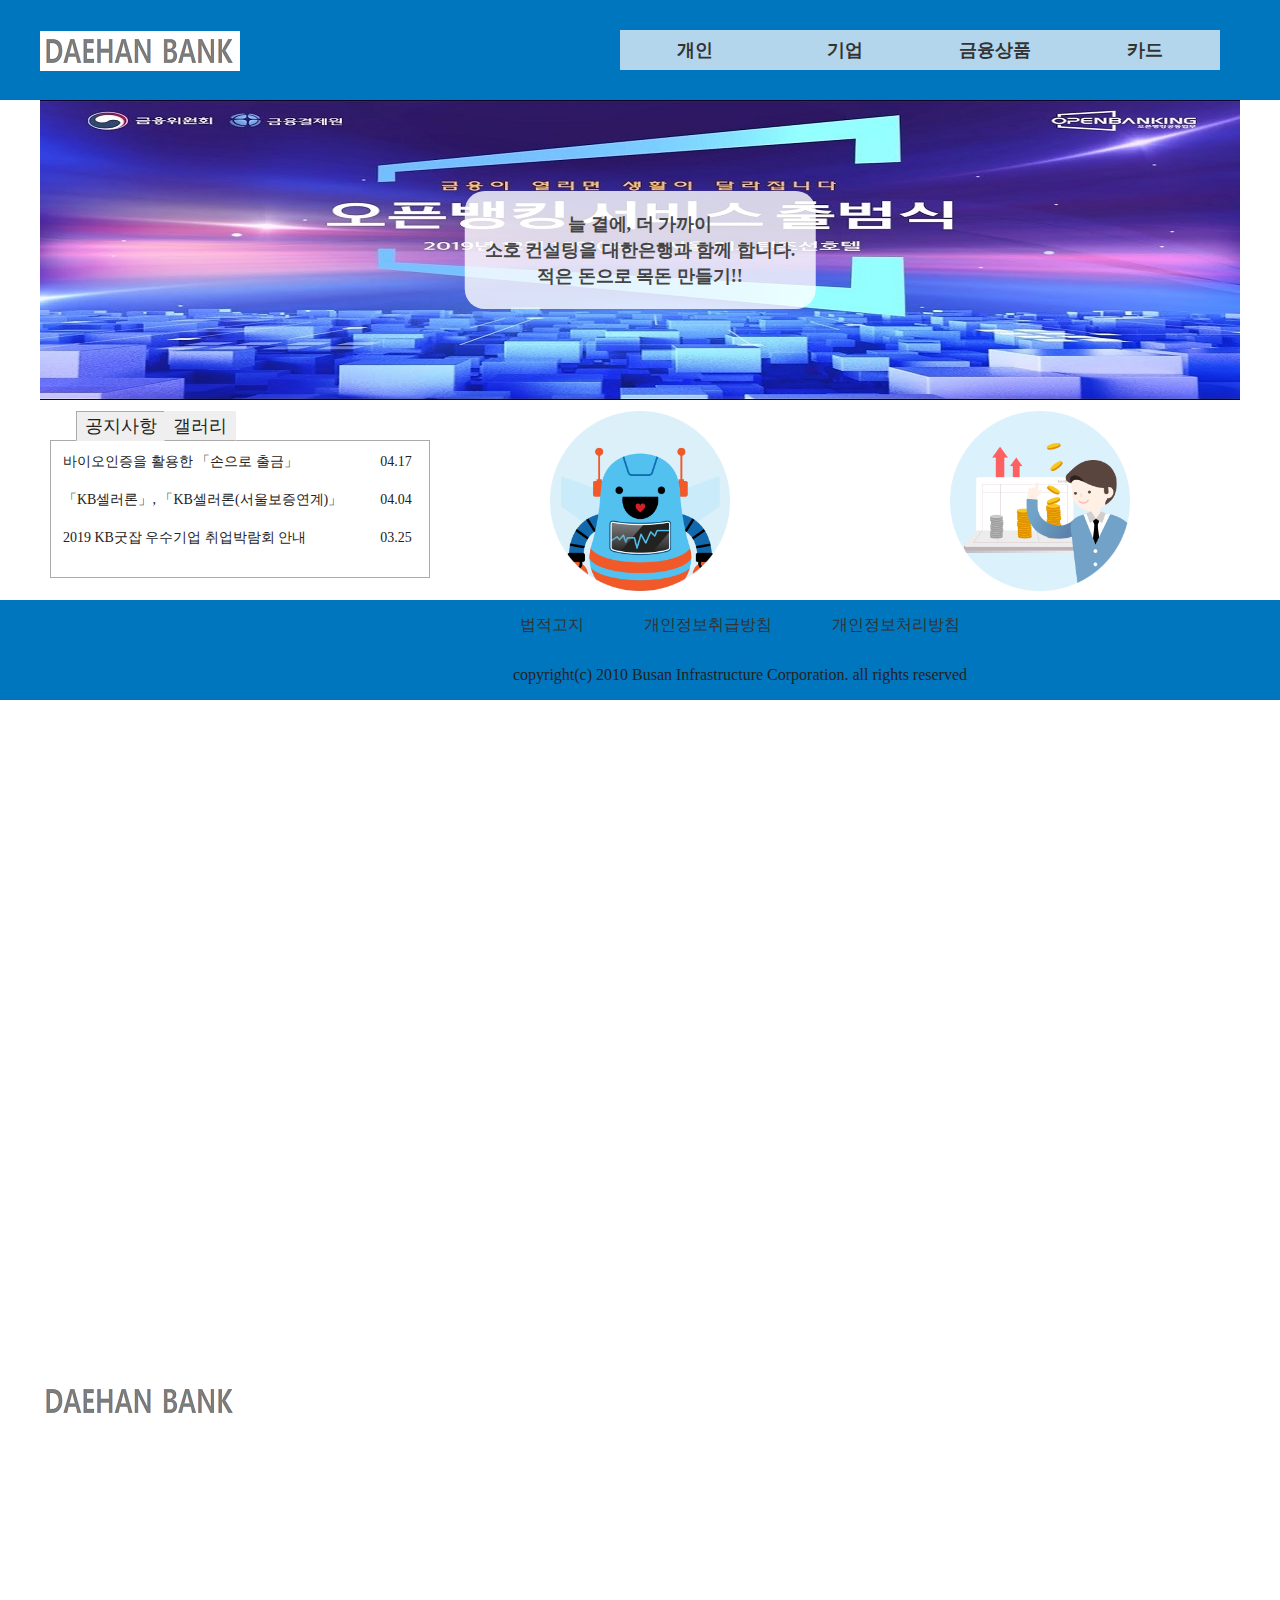
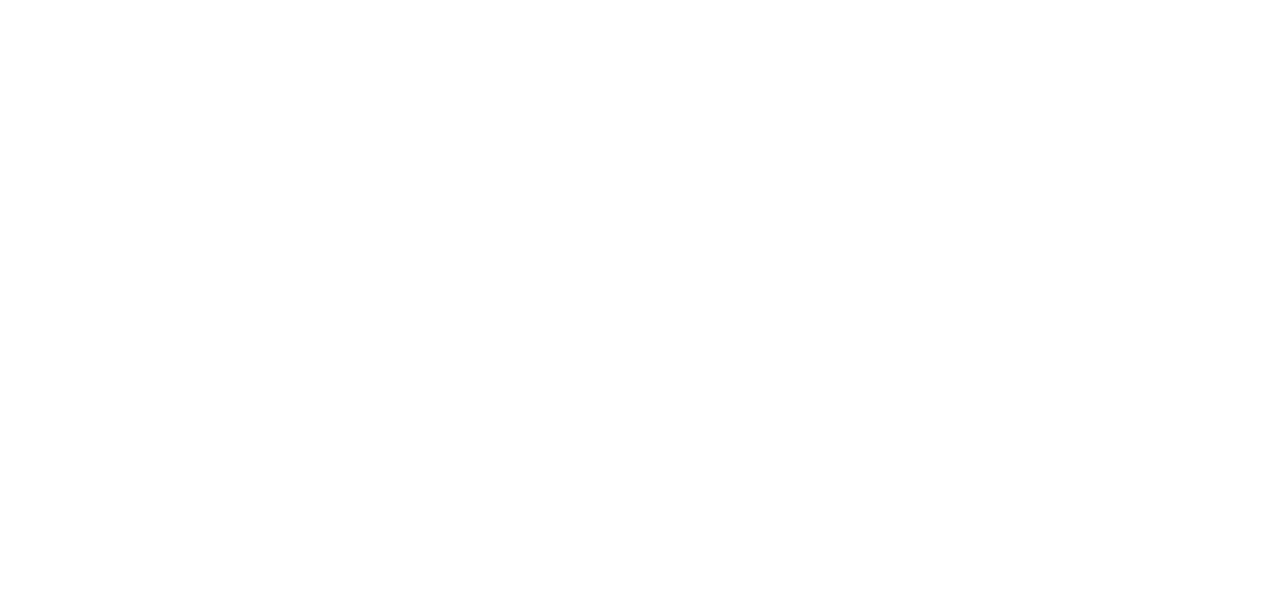
==== index.html @ 104e6fc3 "0617_Mainpage_DaehanBank" ====
<!DOCTYPE html>
<html lang="ko">
<head>
    <meta charset="UTF-8">
    <title>대한은행</title>
    <link rel="stylesheet" href="style/style.css">
</head>

<body>

    <div id="headerFrame">

        <header id="header" class="flex-container">

            <div id="headerLogo">
            <img src="images/logo_Footer_200x40.png" alt="푸터로고">
            </div>
            <!--div#headerLogo-->

            <nav id="gnb">
                <!--ul#mainMenu>li.mainLi*4>a[href=#]-->

                <ul id="mainMenu" class="flex-container">
                    <li class="mainLi"><a href="#">개인</a></li>
                    <li class="mainLi"><a href="#">기업</a></li>
                    <li class="mainLi"><a href="#">금융상품</a></li>
                    <li class="mainLi"><a href="#">카드</a></li>
                </ul>

            </nav>
            <!--nav#gnb-->

        </header>
        <!--header#header-->

    </div>
    <!--div#headerFrame-->


    <div id="wrap">

        <div id="slide">
            <img src="images/slideImg_01.jpg" alt="이미지">
            <span>
                늘 곁에, 더 가까이<br>
                소호 컨설팅을 대한은행과 함께 합니다. <br>
                적은 돈으로 목돈 만들기!!
            </span>
        </div>
        <!--div#slide-->


        <div id="contents" class="flex-container">

            <div id=bbs>
                <button type="button" class="tabBtn">
                    공지사항
                </button>
                <button type="button" class="tabBtn">
                    갤러리
                </button>

                <div class="tabContents">
                    <table>
                        <tbody>
                            <tr>
                                <td>
                                    바이오인증을 활용한
                                    「손으로 출금」
                                </td>
                                <td>04.17</td>
                            </tr>
                            <tr>
                                <td>
                                    「KB셀러론」,
                                    「KB셀러론(서울보증연계)」
                                </td>
                                <td>04.04</td>
                            </tr>
                            <tr>
                                <td>
                                    2019 KB굿잡 우수기업
                                    취업박람회 안내
                                </td>
                                <td>03.25</td>
                            </tr>
                        </tbody>
                    </table>
                </div>
            </div>


            <div id=banner>
                <img src="images/banner_01_294x294.png" alt="배너이미지1">
            </div>


            <div id=shortcut>
                <img src="images/shortcut_01_294x294.png" alt="이미지">
            </div>

        </div>
        <!--div#contents-->


    </div>
    <!--div#wrap-->



    <div id="footerFrame">

        <footer id="footer" class="flex-container">
            <div id="footerLogo">
                <img src="images/logo_Footer_200x40.png" alt="푸터로고">
            </div>
            <div id="companyInfo">
                <nav id="footerLNB">

                    <ul id="footerMainmenu" class="flex-container">

                        <li class="footerMainLi">
                            <a href="#">법적고지</a>
                        </li>
                        <li class="footerMainLi">
                            <a href="#">개인정보취급방침</a>
                        </li>
                        <li class="footerMainLi">
                            <a href="#">개인정보처리방침</a>
                        </li>
                    </ul>
                </nav>
                <div id="copyright">
                    copyright(c) 2010 Busan
                    Infrastructure Corporation.
                    all rights reserved
                </div>
            </div>
        </footer>
        <!--footer#footer-->

    </div>
    <!--div#footerFrame-->


</body></html>
---- style/style.css ----
@charset "UTF-8";

/* Reset 시작*/
* {
    color: #222;
    text-decoration: none;
    padding: 0;
    margin: 0;
    -webkit-box-sizing: border-box; /* 에밋:bx탭 */
    -moz-box-sizing: border-box;
    box-sizing: border-box;
}

body {
    background-color: #fff;
}

a:link {
    color: #333;
}

a:visited {
    color: #333;
}

a:hover {
    color: #444;
}

a:active {
    color: #444;
}

img {
    vertical-align: middle; /*옆에 붙는 텍스트를 중앙배치*/
}

ul {
    list-style: none; /*불릿기호 사용x*/
}

.flex-container {
    display: -webkit-flex;
    display: -moz-flex;
    display: -ms-flex;
    display: -o-flex;
    display: flex;    /* 에밋코드:df */
}
/*Reset 끝 */

/*가이드 라인*/
/*div#wrap {border: 1px solid #000;}*/
/*div#headerFrame {border: 1px solid #08f;}*/
/*header#header {border: 1px solid #f80;}*/
/*div#slide {border: 1px solid #000;}*/
/*div#contents {border: 1px solid #000;}*/
/*footer#footer {border: 1px solid #000;}*/
/*가이드라인*/

/*div#wrap*/
div#wrap {
    width: 1200px;
    /*border: 1px solid #f00;*/
    margin: 0 auto; /*외부 가운데 정렬*/
}
/*div#wrap*/


/*header#header*/
div#headerFrame {
    background-color: #0076be;
}

header#header {
    width: 1200px;
    height: 100px;
    margin: 0 auto;
}

div#headerLogo {
    height: 100px;
    line-height: 100px;  /*h랑 세로 가운데 정렬*/
}

nav#gnb {

    -webkit-flex: 1px;
    -moz-flex: 1px;
    -ms-flex: 1px;
    -o-flex: 1px;
    flex: 1px;
}


#gnb ul#mainMenu {
    height: 100px;
    padding-right: 20px;
    /*border: 1px solid #000;*/
    justify-content: flex-end;
    align-items: center;
}

#gnb a {
    width: 150px;
    height: 40px;
    font-size: 18px;
    font-weight: bold;
    text-align: center;
    line-height: 40px;
    /*border: 1px solid #f00;*/
    display: inline-block;

    background-color: #b3d6ec;
}


/*header#header*/



/*div#slide*/
div#slide {
    position: relative;
}
div#slide span {
    color: #444;
    font-size: 18px;
    font-weight: bold;
    text-align: center;
    line-height: 26px;
    padding: 20px;
   /* border: 1px solid #000;*/
    border-radius: 20px;

    background-color: rgba(255, 255, 255, 0.8);

    display: inline-block;

    position: absolute;
    left: 50%;
    top: 50%;
    transform: translate(-50%, -50%);
}
/*div#slide*/




/*div#contents*/
div#contents {
    height: 200px;

    -webkit-flex: 1px;
    -moz-flex: 1px;
    -ms-flex: 1px;
    -o-flex: 1px;
    flex: 1px;
}

#contents>* {
    width: 400px;
    /*border: 1px solid #000;*/
}

div#bbs {
    padding: 10px;
}

#bbs>* {
    border: 1px solid #aaa;
}

#bbs>button.tabBtn {
    font-size: 18px;
    padding: 2px 8px;
    position: relative;
    top: 1px;
}

#bbs>button:first-child {
    border-bottom-color: #eee;
    margin-left: 20px;
    left: 6px;
}

#bbs>button:nth-child(2) {
    border-color: #eee;
    border-bottom-color: #aaa;
}

#bbs>div {
    padding: 10px;
}

#bbs>div>table td {
    font-size: 14px;
    padding-bottom: 18px;
}

#bbs>div>table td:first-child {
    padding-right: 36px;
}

#contents>div:not(:first-child) {
    height: 200px;
    line-height: 200px;
    text-align: center;
}


#contents img {
    width: 180px;

}
/*div#contents*/



/*footer#footer*/
div#footerFrame {
    background-color: #0076be;
}

footer#footer {
    width: 1200px;
    height: 100px;
    margin: 0 auto;
}

#footer>div#footerLogo {
    height: 100px;
    line-height: 100;
}

#footer>div#companyInfo {
    -webkit-flex: 1px;
    -moz-flex: 1px;
    -ms-flex: 1px;
    -o-flex: 1px;
    flex: 1px;
}

#companyInfo>* {
    height: 50px;
    /*border: 1px solid #000;*/
}

#companyInfo ul#footerMainmenu {
    height: 50px;
    /*border: 1px solid #0f0;*/
    justify-content: center;
    align-items: center;
}

#companyInfo li.footerMainLi {
    padding: 0 30px;
    /*border: 1px solid #000;*/
}


#companyInfo div#copyright {
    text-align: center;
    line-height: 50px;
}







/*footer#footer*/
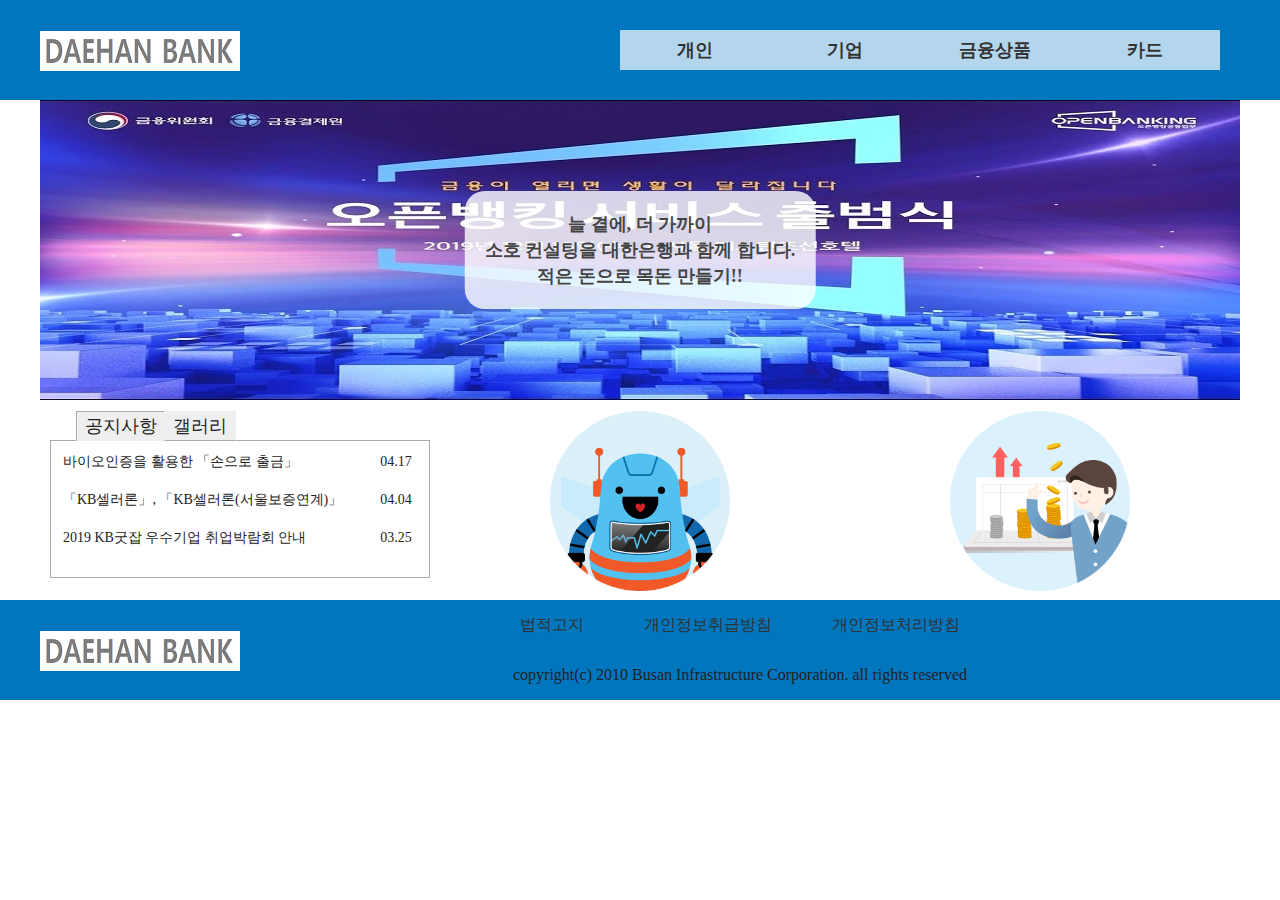
==== commit 02f13449: "전체영역 마무리 작업 확인" ====
--- a/index.html
+++ b/index.html
@@ -1,5 +1,6 @@
 <!DOCTYPE html>
 <html lang="ko">
+
 <head>
     <meta charset="UTF-8">
     <title>대한은행</title>
@@ -9,11 +10,10 @@
 <body>
 
     <div id="headerFrame">
-
         <header id="header" class="flex-container">
 
             <div id="headerLogo">
-            <img src="images/logo_Footer_200x40.png" alt="푸터로고">
+                <img src="images/logo_Footer_200x40.png" alt="푸터로고">
             </div>
             <!--div#headerLogo-->
 
@@ -52,14 +52,14 @@
 
         <div id="contents" class="flex-container">
 
-            <div id=bbs>
+            <div id="bbs">
+
                 <button type="button" class="tabBtn">
                     공지사항
                 </button>
                 <button type="button" class="tabBtn">
                     갤러리
                 </button>
-
                 <div class="tabContents">
                     <table>
                         <tbody>
@@ -90,12 +90,11 @@
             </div>
 
 
-            <div id=banner>
+            <div id="banner">
                 <img src="images/banner_01_294x294.png" alt="배너이미지1">
             </div>
 
-
-            <div id=shortcut>
+            <div id="shortcut">
                 <img src="images/shortcut_01_294x294.png" alt="이미지">
             </div>
 
@@ -143,5 +142,6 @@
     <!--div#footerFrame-->
 
 
-</body></html>
+</body>
+</html>
 
--- a/style/style.css
+++ b/style/style.css
@@ -229,7 +229,7 @@
 
 #footer>div#footerLogo {
     height: 100px;
-    line-height: 100;
+    line-height: 100px;
 }
 
 #footer>div#companyInfo {
